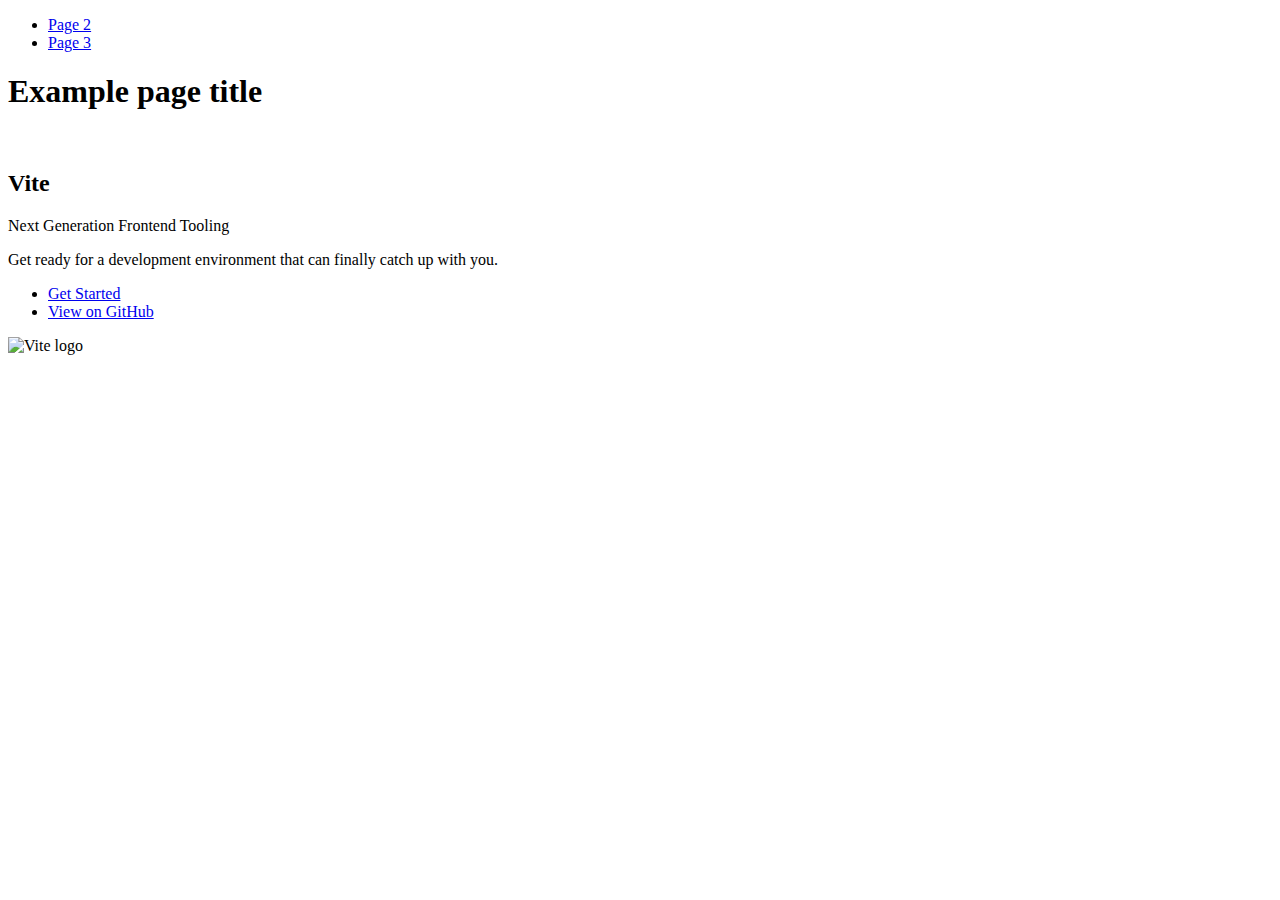
==== index.html @ 42e2cd04 "Deploying to gh-pages from @ AnastasiiaPerevytska/goit-js-hw-10@74afe6dc3e945c3ed24bd07c6a4a8f0201bc" ====
<!DOCTYPE html>
<html lang="en">
  <head>
    <meta charset="UTF-8" />
    <link rel="icon" type="image/svg+xml" href="/vanilla-app-template/favicon.svg" />
    <meta name="viewport" content="width=device-width, initial-scale=1.0" />
    <title>Vanilla App Template</title>
    
    <script type="module" crossorigin src="/vanilla-app-template/commonHelpers.js"></script>
    <link rel="stylesheet" href="/vanilla-app-template/assets/index-10c40100.css">
  </head>
  <body>
    <header class="header">
  <nav class="nav">
    <ul class="nav-list">
      <li class="nav-item">
        <a href="./page-2.html" class="nav-link">Page 2</a>
      </li>

      <li class="nav-item">
        <a href="./page-3.html" class="nav-link">Page 3</a>
      </li>
    </ul>
  </nav>
</header>


    <section>
      <h1>Example page title</h1>
      <!-- Path to images as from index.html file -->
      <img src="/vanilla-app-template/assets/javascript-8dac5379.svg" alt="" />
    </section>

    <!-- Loads the specified .html file -->
    <section class="vite-promo">
  <div class="container">
    <div class="wrapper">
      <h2 class="title">
        <span class="gradient">Vite</span>
      </h2>
      <p class="text">Next Generation Frontend Tooling</p>
      <p class="tagline">
        Get ready for a development environment that can finally catch up with
        you.
      </p>

      <ul class="actions">
        <li class="action">
          <a
            class="link"
            href="https://vitejs.dev/guide/"
            target="_blank"
            rel="noopener noreferrer"
            >Get Started</a
          >
        </li>
        <li class="action">
          <a
            class="link"
            href="https://github.com/vitejs/vite"
            target="_blank"
            rel="noopener noreferrer"
            >View on GitHub</a
          >
        </li>
      </ul>
    </div>

    <div class="thumb">
      <!-- Path to images as from index.html file -->
      <img
        class="pic"
        src="/vanilla-app-template/assets/vite-logo-51249ca9.png"
        alt="Vite logo"
        width="640"
        height="640"
      />
    </div>
  </div>
</section>


    
  </body>
</html>
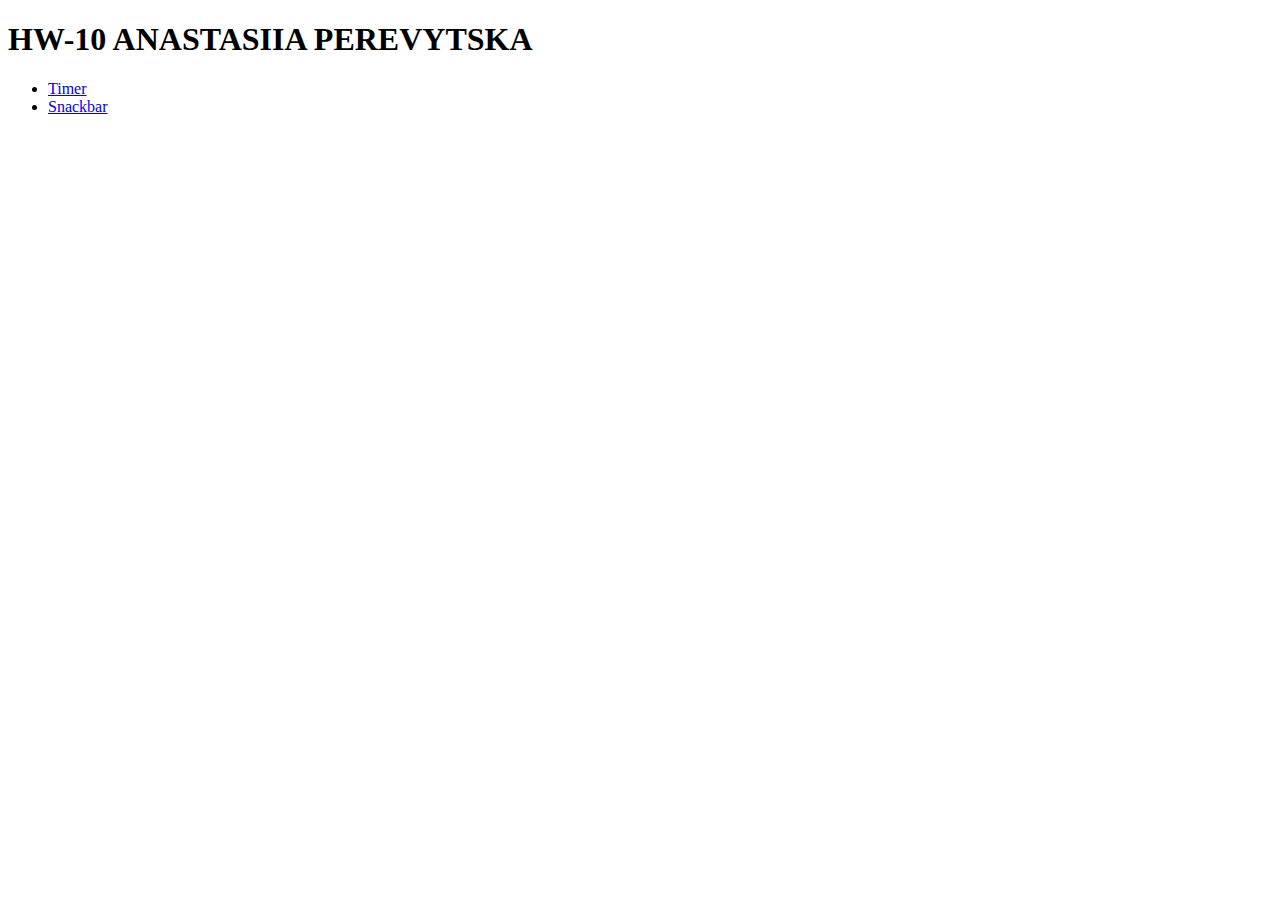
==== commit 498b6c3b: "Deploying to gh-pages from @ AnastasiiaPerevytska/goit-js-hw-10@53c7b953a490c409b147f9a1fd8d5c0feaf0" ====
--- a/index.html
+++ b/index.html
@@ -2,84 +2,19 @@
 <html lang="en">
   <head>
     <meta charset="UTF-8" />
-    <link rel="icon" type="image/svg+xml" href="/vanilla-app-template/favicon.svg" />
+    <link rel="icon" type="image/svg+xml" href="/goit-js-hw-10/favicon.svg" />
     <meta name="viewport" content="width=device-width, initial-scale=1.0" />
-    <title>Vanilla App Template</title>
+    <title>HW-10 ANASTASIIA PEREVYTSKA</title>
     
-    <script type="module" crossorigin src="/vanilla-app-template/commonHelpers.js"></script>
-    <link rel="stylesheet" href="/vanilla-app-template/assets/index-10c40100.css">
+    <link rel="stylesheet" href="/goit-js-hw-10/assets/styles-a04e7202.css">
   </head>
   <body>
-    <header class="header">
-  <nav class="nav">
-    <ul class="nav-list">
-      <li class="nav-item">
-        <a href="./page-2.html" class="nav-link">Page 2</a>
-      </li>
-
-      <li class="nav-item">
-        <a href="./page-3.html" class="nav-link">Page 3</a>
-      </li>
-    </ul>
-  </nav>
-</header>
-
-
-    <section>
-      <h1>Example page title</h1>
-      <!-- Path to images as from index.html file -->
-      <img src="/vanilla-app-template/assets/javascript-8dac5379.svg" alt="" />
-    </section>
-
-    <!-- Loads the specified .html file -->
-    <section class="vite-promo">
-  <div class="container">
-    <div class="wrapper">
-      <h2 class="title">
-        <span class="gradient">Vite</span>
-      </h2>
-      <p class="text">Next Generation Frontend Tooling</p>
-      <p class="tagline">
-        Get ready for a development environment that can finally catch up with
-        you.
-      </p>
-
-      <ul class="actions">
-        <li class="action">
-          <a
-            class="link"
-            href="https://vitejs.dev/guide/"
-            target="_blank"
-            rel="noopener noreferrer"
-            >Get Started</a
-          >
-        </li>
-        <li class="action">
-          <a
-            class="link"
-            href="https://github.com/vitejs/vite"
-            target="_blank"
-            rel="noopener noreferrer"
-            >View on GitHub</a
-          >
-        </li>
-      </ul>
-    </div>
-
-    <div class="thumb">
-      <!-- Path to images as from index.html file -->
-      <img
-        class="pic"
-        src="/vanilla-app-template/assets/vite-logo-51249ca9.png"
-        alt="Vite logo"
-        width="640"
-        height="640"
-      />
-    </div>
-  </div>
+<section>
+  <h1 class="main-title">HW-10 ANASTASIIA PEREVYTSKA</h1>
+  <ul class="nav-list">
+    <li class="nav-item"><a class="nav-link" href="./js/1-timer.js">Timer</a></li>
+    <li class="nav-item"><a class="nav-link" href="./js/2-snackbar.js">Snackbar</a></li>
+  </ul>
 </section>
-
-
-    
   </body>
 </html>
